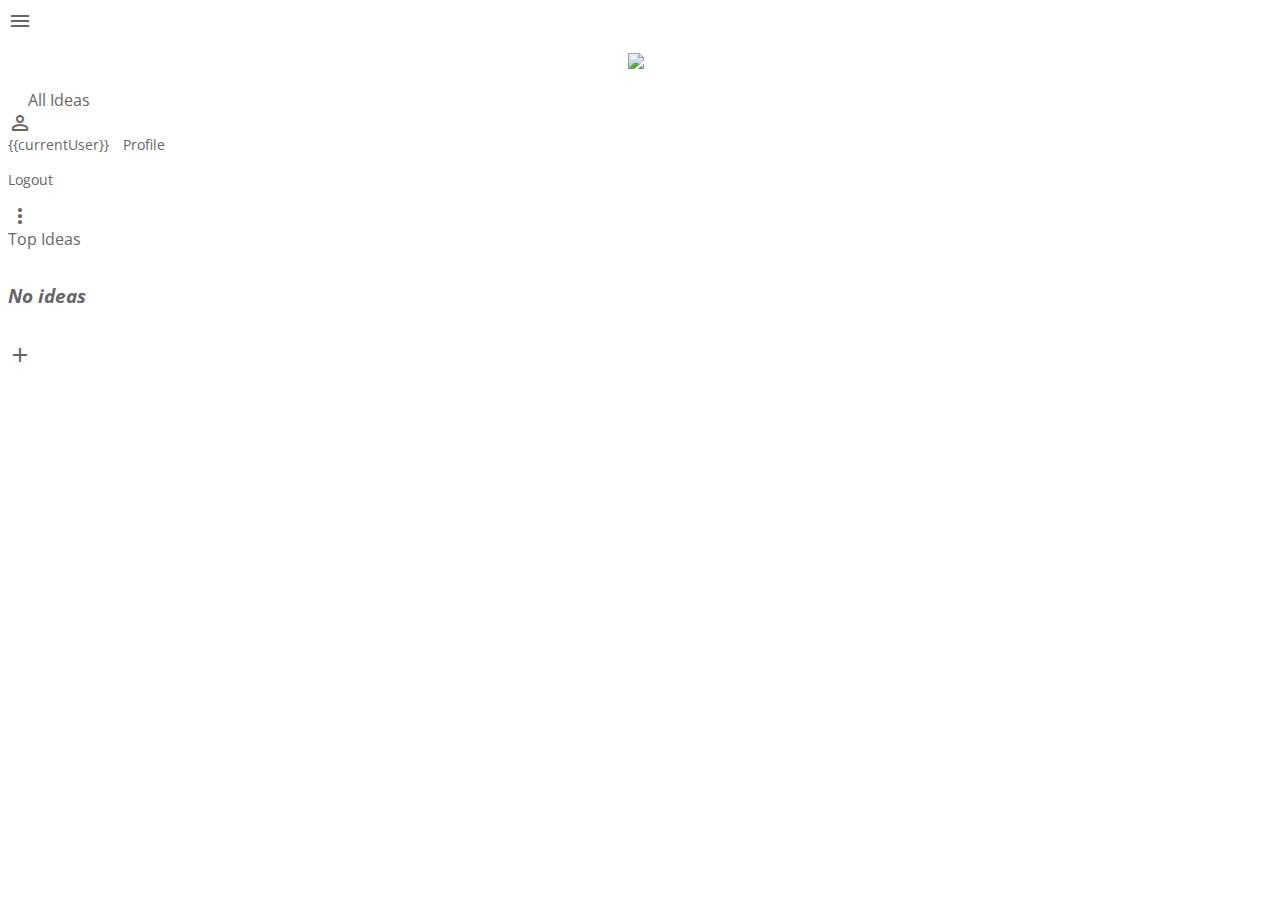
==== src/index.html @ 3c207b4f "Merge 7a52ee18a0d42024dc34c618a9070d6ca37dac79 into d28e04cc840105c6e3358d4a733f9007af9333e9" ====
<!doctype html>
<html lang="en-US">
<head>
    <title>Rok-Starter</title>

    <meta charset="utf-8">
    <meta http-equiv="X-UA-Compatible" content="IE=edge">
    <meta name="description" content="">
    <meta name="viewport" content="initial-scale=1, maximum-scale=1, user-scalable=no" />

    <link rel='stylesheet' href='https://fonts.googleapis.com/css?family=Roboto:400,500,700,400italic'>
    <link rel="stylesheet" href="https://fonts.googleapis.com/icon?family=Material+Icons">
    <link rel="stylesheet" href="./lib/angular-material/angular-material.css"/>
    <link rel="stylesheet" type="text/css" href="assets/app.css">

    <script src="lib/angular/angular.js"></script>
    <script src="lib/angular-animate/angular-animate.js"></script>
    <script src="lib/angular-ui-router/release/angular-ui-router.js"></script>
    <script src="lib/angular-mocks/angular-mocks.js"></script>
    <script src="lib/angular-material/angular-material.js"></script>
    <script src="lib/angular-aria/angular-aria.js"></script>
    <script src="lib/angular-identicon/dist/angular-identicon.js"></script>
    <script src="lib/angular-identicon/src/md5.js"></script>
    <script src="lib/identicon/identicon.js"></script>
    <script src="lib/identicon/pnglib.js"></script>
    <script src="lib/lodash/lodash.js"></script>
    <script src="lib/moment/moment.js"></script>
    <script src="lib/event-source-polyfill/eventsource.js"></script>

    <!-- inject:js -->
  <script src="app.js"></script>
  <script src="utilities/emailLink.js"></script>
  <script src="users/loginSvc/loginSvc.js"></script>
  <script src="users/accountView/accountView.js"></script>
  <script src="toastSvc/toastSvc.js"></script>
  <script src="navigation/toolbar.js"></script>
  <script src="navigation/sidenav.js"></script>
  <script src="ideas/searchFilter/searchFilter.js"></script>
  <script src="ideas/ideasView/ideasView.js"></script>
  <script src="ideas/ideaSvc/ideaSvc.js"></script>
  <script src="ideas/ideaItemBrowse/ideaItemBrowse.js"></script>
  <script src="ideas/ideaItem/ideaItem.js"></script>
  <script src="ideas/ideaBrowseView/ideaBrowseView.js"></script>
  <script src="ideas/addIdeaView/addIdeaView.js"></script>
  <script src="homeView/homeView.js"></script>
  <script src="about/about.js"></script>
  <!-- endinject -->

</head>

<body ng-app="flintAndSteel" layout="column">

    <md-toolbar ng-controller="ToolbarCtrl">
        <div class="md-toolbar-tools">
            <md-button hide-gt-md class="md-icon-button" aria-label="Menu" ng-click="showNav()">
                <i class="material-icons icon-button-adjust">&#xE5D2;</i>
            </md-button>
            <h2><span><img ui-sref="home" class="center-img nav-bar-pointer" src="assets/Innovation_Challenge_Bulb.png" width="25"/></span></h2>
            <span class="padding-left-20 idea-likes-click" ui-sref="ideabrowse">All Ideas</span>
            <span flex></span>

            <div class="md-padding">
                <!-- Login Button -->
                <md-button class="md-icon-button" aria-label="Account" ng-click="showLogin($event)" flex-sm="100" flex-md="100" flex-gt-md="auto" ng-if="!isUserLoggedIn()">
                    <i class="material-icons icon-button-adjust">&#xE8A6;</i>
                </md-button>

                <!-- Profile button -->
                <div ng-show="isUserLoggedIn()" style="font-size:14px">
                    {{currentUser}}
                    <md-menu md-offset="0 50">
                        <md-button aria-label="Open demo menu" class="md-icon-button" ng-click="$mdOpenMenu($event)">
                            <identicon md-menu-origin="" username='getUsername()' size='30' class="identicon"></identicon>
                        </md-button>
                        <md-menu-content width="4">
                            <md-menu-item>
                                <md-button ng-click="settings()">Profile</md-button>
                            </md-menu-item>
                            <md-menu-item>
                                <md-button ng-click="logout()">
                                    <p flex="">Logout</p>
                                </md-button>
                            </md-menu-item>
                        </md-menu-content>
                    </md-menu>
                </div>
            </div>
            <md-button class="md-icon-button" aria-label="More" ng-show="displayOverflow">
                <i class="material-icons icon-button-adjust">&#xE5D4;</i>
            </md-button>
        </div>
    </md-toolbar>

    <div flex layout="row">
        <md-sidenav md-is-locked-open="$mdMedia('gt-md')" class="md-whiteframe-z2" md-component-id="left" layout="column">
            <md-content ng-controller="SidenavCtrl" flex>
                <div layout="column" flex>
                    <div flex>
                        <md-list class="top-ideas-list">
                            <md-subheader class="md-accent md-hue-1">Top Ideas</md-subheader>
                            <div layout="row" layout-align="center center" class="no-ideas-div" ng-show="!topIdeas.length">
                                <h3><i>No ideas</i></h3>
                            </div>
                            <md-item ng-repeat="idea in topIdeas | orderBy:'-likes' | limitTo:5">
                                <idea-item idea="idea" ui-sref="idea({ ideaId: idea._id })" class="idea-pointer"></idea-item>
                            </md-item>
                        </md-list>
                        <md-divider></md-divider>
                        <!-- <div layout="row"><md-button class="md-primary" ng-click="navTo('home')" flex>Home</md-button></div> -->
                        <!-- <div layout="row"><md-button class="md-primary" ng-click="navTo('idea')" flex>Idea (Test only)</md-button></div> -->
                    </div>
                </div>
            </md-content>
            <div ng-controller="SidenavCtrl" flex class="add-idea" layout="row" layout-align="end end">
                <md-button class="md-fab fab-layout" aria-label="Add another idea" ng-click="navTo('addidea')" ng-show="isUserLoggedIn()">
                    <i class="material-icons icon-button-adjust">&#xE145;</i>
                </md-button>
            </div>
        </md-sidenav>

        <md-content ui-view flex class="scroll-container"></md-content>
    </div>

</body>
</html>
---- src/assets/app.css ----
@import url(https://fonts.googleapis.com/css?family=Open+Sans);

.icon-button-adjust {
    vertical-align: middle;
}

body {
    font-family: 'Open Sans', sans-serif;
    color: #666;
}

.add-idea {
    min-height: 40px;
    max-height: 40px;
}

.md-icon-button {
    margin-right: 10px;
}

.md-icon-button:last-child {
    margin-right: 0px;
}

.login-button {
    margin-right: 10px;
}

.signup-button {
    margin-left: 10px;
}

.scroll-container {
    overflow: scroll;
}

.extra-space-left {
    padding-left: 20px;
}

.no-padding-bottom {
    padding-bottom: 0px;
}

.some-padding-bottom {
    padding-bottom: 15px;
}

.fab-layout {
    margin-right: 20px;
    margin-bottom: 10px;
}

.top-ideas-list-item {
    margin-left: 20px;
}

.custom-chip-wrapper{
    margin:2px 2px 2px 0px;
    display:inline-block;
}

.custom-chip{
    margin-bottom: 3px;
    padding: 3px 10px;
    background-color: #e0e0e0;
    color: #424242;
    border-radius: 10px;
    white-space:nowrap;
}

.custom-chip.knowledge{
    background-color: #F44336;
    color: #FFFFFF;
}

.custom-chip.time{
    background-color: #3F51B5;
    color: #FFFFFF;
}

.custom-chip.funding{
    background-color: #009688;
    color: #FFFFFF;
}

.custom-chip.experience{
    background-color: #8BC34A;
    color: #FFFFFF;
}

.custom-chip.social-network{
    background-color: #FF9800;
    color: #FFFFFF;
}

.custom-chip.materials{
    background-color: #795548;
    color: #FFFFFF;
  }
.custom-chip.how-can-i-help{
    background-color: #E91E63;
    color: #FFFFFF;
}

.custom-chip.owner{
    background-color: #03A9F4;
    color: #FFFFFF;
}

.idea-pointer {
    cursor: pointer;
}

.nav-bar-pointer {
    cursor: pointer;
}

.extra-padding-left-sm {
    padding-left: 5px;
}

.extra-padding-left-md {
    padding-left: 10px;
}

.accent-text {
    color: #650100;
}

.idea-likes-click {
    cursor: pointer;
    padding-left: 5px;
}

.deleted  h3, .deleted p{
    text-decoration: line-through;
    color: red;
}

.search-bar {
    width: 50%;
    margin-left: auto;
    margin-right: auto;
}

.center-text {
    text-align: center;
}

.center-img {
    display: block;
    margin-left: auto;
    margin-right: auto;
}
.img-padding{
    padding-top: 15px;
}

.padding-left-20{
    padding-left: 20px;
}

.about-technologies{
    padding: 15px;
}

.about-padding-bottom{
    padding-bottom: 15px;
}

.about-padding-top{
    padding-top: 15px;
}

.mailto-format{
    text-decoration:none !important;
    text-decoration:none;
    color: #666;
}

.identicon {
    vertical-align: middle;
}

.md-tab.md-active {
    background-color: #e0e0e0;
    border-radius: 5px 5px 0px 0px;
}

.no-ideas-div {
    padding-top: 15px;
    padding-bottom: 15px;
    width: 100%;
}
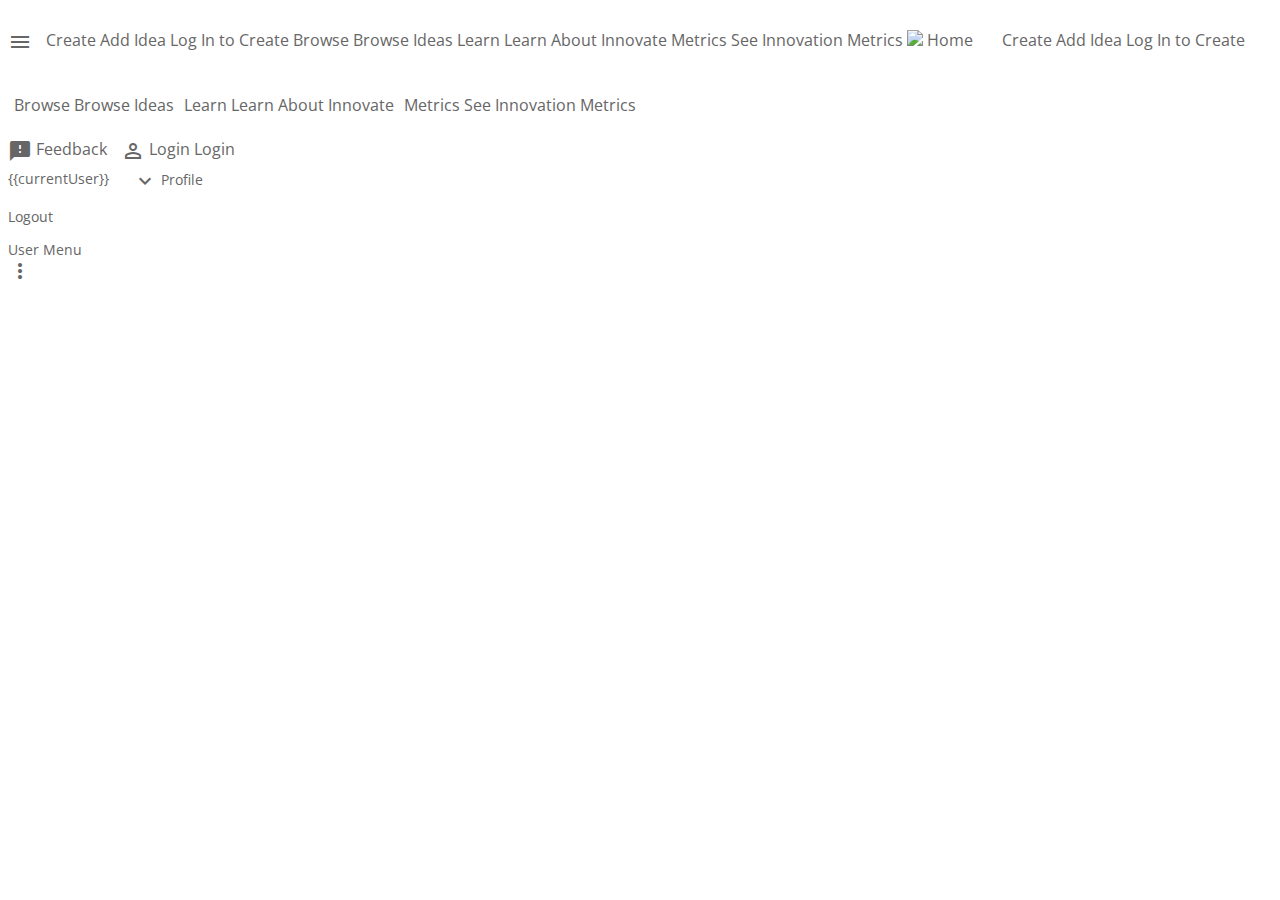
==== commit c02ea970: "Initial addition of metrics page and google charts" ====
--- a/src/index.html
+++ b/src/index.html
@@ -1,7 +1,7 @@
 <!doctype html>
 <html lang="en-US">
 <head>
-    <title>Rok-Starter</title>
+    <title>Innovate</title>
 
     <meta charset="utf-8">
     <meta http-equiv="X-UA-Compatible" content="IE=edge">
@@ -11,66 +11,149 @@
     <link rel='stylesheet' href='https://fonts.googleapis.com/css?family=Roboto:400,500,700,400italic'>
     <link rel="stylesheet" href="https://fonts.googleapis.com/icon?family=Material+Icons">
     <link rel="stylesheet" href="./lib/angular-material/angular-material.css"/>
-    <link rel="stylesheet" type="text/css" href="assets/app.css">
+    <link rel="stylesheet" type="text/css" href="app.css">
+    <link rel="stylesheet" type="text/css" href="homeView/homeView.css">
+    <link rel="stylesheet" href="lib/angular-timeline/dist/angular-timeline.css"/>
+    <link rel="stylesheet" href="lib/jqcloud2/dist/jqcloud.min.css"/>
 
+
+    <script src="lib/jquery/dist/jquery.min.js"></script>
     <script src="lib/angular/angular.js"></script>
     <script src="lib/angular-animate/angular-animate.js"></script>
     <script src="lib/angular-ui-router/release/angular-ui-router.js"></script>
     <script src="lib/angular-mocks/angular-mocks.js"></script>
     <script src="lib/angular-material/angular-material.js"></script>
+    <script src="lib/angular-marked/dist/angular-marked.js"></script>
+    <script src="lib/angular-messages/angular-messages.js"></script>
     <script src="lib/angular-aria/angular-aria.js"></script>
     <script src="lib/angular-identicon/dist/angular-identicon.js"></script>
     <script src="lib/angular-identicon/src/md5.js"></script>
+    <script src="lib/identicon/pnglib.js"></script>
     <script src="lib/identicon/identicon.js"></script>
-    <script src="lib/identicon/pnglib.js"></script>
     <script src="lib/lodash/lodash.js"></script>
+    <script src="lib/marked/lib/marked.js"></script>
     <script src="lib/moment/moment.js"></script>
     <script src="lib/event-source-polyfill/eventsource.js"></script>
+    <script src="lib/angular-timeline/dist/angular-timeline.js"></script>
+    <script src="lib/jqcloud2/dist/jqcloud.min.js"></script>
+    <script src="https://www.gstatic.com/charts/loader.js"></script>
+
+
 
     <!-- inject:js -->
   <script src="app.js"></script>
+  <script src="utilities/whirligig/whirlCtrl.js"></script>
+  <script src="utilities/whirligig/whilirigig.js"></script>
+  <script src="utilities/startFromFilter.js"></script>
+  <script src="utilities/sseSvc.js"></script>
+  <script src="utilities/paginateSvc.js"></script>
   <script src="utilities/emailLink.js"></script>
-  <script src="users/loginSvc/loginSvc.js"></script>
+  <script src="users/userSvc/userSvc.js"></script>
+  <script src="users/loginView/loginDialog.js"></script>
   <script src="users/accountView/accountView.js"></script>
   <script src="toastSvc/toastSvc.js"></script>
   <script src="navigation/toolbar.js"></script>
   <script src="navigation/sidenav.js"></script>
+  <script src="metrics/metrics.js"></script>
+  <script src="learn/pictureDialog.js"></script>
+  <script src="learn/learnItem/learnItem.js"></script>
+  <script src="learn/learn.js"></script>
+  <script src="ideas/topIdeas/topIdeas.js"></script>
   <script src="ideas/searchFilter/searchFilter.js"></script>
   <script src="ideas/ideasView/ideasView.js"></script>
+  <script src="ideas/ideasView/ideaBack/dialogBack.js"></script>
   <script src="ideas/ideaSvc/ideaSvc.js"></script>
-  <script src="ideas/ideaItemBrowse/ideaItemBrowse.js"></script>
-  <script src="ideas/ideaItem/ideaItem.js"></script>
+  <script src="ideas/ideaInput/IdeaInputCtrl.js"></script>
+  <script src="ideas/ideaInput/ideaInput.js"></script>
+  <script src="ideas/ideaCard/ideaCard.js"></script>
   <script src="ideas/ideaBrowseView/ideaBrowseView.js"></script>
   <script src="ideas/addIdeaView/addIdeaView.js"></script>
+  <script src="homeView/timelineEvent/timelineEvent.js"></script>
   <script src="homeView/homeView.js"></script>
+  <script src="events/eventSvc/eventSvc.js"></script>
   <script src="about/about.js"></script>
   <!-- endinject -->
+
+    <!-- ANALYTICS -->
+      <script>
+          (function(i,s,o,g,r,a,m){i['GoogleAnalyticsObject']=r;i[r]=i[r]||function(){
+          (i[r].q=i[r].q||[]).push(arguments)},i[r].l=1*new Date();a=s.createElement(o),
+          m=s.getElementsByTagName(o)[0];a.async=1;a.src=g;m.parentNode.insertBefore(a,m)
+          })(window,document,'script','//www.google-analytics.com/analytics.js','ga');
+          ga('create', 'UA-60013480-3', 'auto');
+      </script>
 
 </head>
 
 <body ng-app="flintAndSteel" layout="column">
-
     <md-toolbar ng-controller="ToolbarCtrl">
         <div class="md-toolbar-tools">
-            <md-button hide-gt-md class="md-icon-button" aria-label="Menu" ng-click="showNav()">
-                <i class="material-icons icon-button-adjust">&#xE5D2;</i>
+            <md-menu md-offset="-15 60">
+                <md-button hide-gt-md class="md-icon-button" aria-label="Menu" ng-click="$mdOpenMenu($event)">
+                    <i class="material-icons icon-button-adjust">&#xE5D2;</i>
+                </md-button>
+                <md-menu-content width="4">
+                    <md-menu-item>
+                        <md-button aria-label="Add another idea" ui-sref="addidea">Create</md-button>
+                        <md-tooltip md-direction="right" ng-if="isUserLoggedIn()">Add Idea</md-tooltip>
+                        <md-tooltip md-direction="right" ng-if="!isUserLoggedIn()">Log In to Create</md-tooltip>
+                    </md-menu-item>
+                    <md-menu-item>
+                        <md-button ui-sref="ideabrowse">Browse</md-button>
+                        <md-tooltip md-direction="right">Browse Ideas</md-tooltip>
+                    </md-menu-item>
+                    <md-menu-item>
+                        <md-button ui-sref="learn">Learn</md-button>
+                        <md-tooltip md-direction="right">Learn About Innovate</md-tooltip>
+                    </md-menu-item>
+                    <md-menu-item>
+                        <md-button ui-sref="metrics">Metrics</md-button>
+                        <md-tooltip md-direction="right">See Innovation Metrics</md-tooltip>
+                    </md-menu-item>
+                </md-menu-content>
+            </md-menu>
+            <span class="toolbar-lightbulb">
+                <img ui-sref="home" src="assets/Lightbulb-no-globe.png" width="35"/>
+                <md-tooltip md-direction="bottom">Home</md-tooltip>
+            </span>
+            <md-button hide show-gt-md aria-label="Add another idea" class="toolbar-left-link" ui-sref="addidea">
+                Create
+                <md-tooltip md-direction="bottom" ng-if="isUserLoggedIn()">Add Idea</md-tooltip>
+                <md-tooltip md-direction="bottom" ng-if="!isUserLoggedIn()">Log In to Create</md-tooltip>
             </md-button>
-            <h2><span><img ui-sref="home" class="center-img nav-bar-pointer" src="assets/Innovation_Challenge_Bulb.png" width="25"/></span></h2>
-            <span class="padding-left-20 idea-likes-click" ui-sref="ideabrowse">All Ideas</span>
+            <md-button hide show-gt-md class="toolbar-links" ui-sref="ideabrowse">
+                Browse
+                <md-tooltip md-direction="bottom">Browse Ideas</md-tooltip>
+            </md-button>
+            <md-button hide show-gt-md class="toolbar-links" ui-sref="learn">
+                Learn
+                <md-tooltip md-direction="bottom">Learn About Innovate</md-tooltip>
+            </md-button>
+            <md-button hide show-gt-md class="toolbar-links" ui-sref="metrics">
+                Metrics
+                <md-tooltip md-direction="bottom">See Innovation Metrics</md-tooltip>
+            </md-button>
             <span flex></span>
 
-            <div class="md-padding">
+            <div class="md-padding" layout="row">
+                <!-- Feedback Button -->
+                <md-button class="md-icon-button" aria-label="Feedback" ng-if="isUserLoggedIn()" href="mailto:innovate@ra.rockwell.com?subject=Innovate Feedback">
+                    <i class="material-icons icon-button-adjust" flex-sm="100" flex-md="100" flex-gt-md="auto">&#xE87F;</i>
+                    <md-tooltip md-direction="bottom">Feedback</md-tooltip>
+                </md-button>
                 <!-- Login Button -->
-                <md-button class="md-icon-button" aria-label="Account" ng-click="showLogin($event)" flex-sm="100" flex-md="100" flex-gt-md="auto" ng-if="!isUserLoggedIn()">
-                    <i class="material-icons icon-button-adjust">&#xE8A6;</i>
+                <md-button aria-label="Account" ng-click="showLogin($event)" ng-if="!isUserLoggedIn()">
+                    <i class="material-icons icon-button-adjust" flex-sm="100" flex-md="100" flex-gt-md="auto">&#xE8A6;</i>
+                    Login
+                    <md-tooltip md-direction="bottom">Login</md-tooltip>
                 </md-button>
-
                 <!-- Profile button -->
-                <div ng-show="isUserLoggedIn()" style="font-size:14px">
-                    {{currentUser}}
-                    <md-menu md-offset="0 50">
-                        <md-button aria-label="Open demo menu" class="md-icon-button" ng-click="$mdOpenMenu($event)">
-                            <identicon md-menu-origin="" username='getUsername()' size='30' class="identicon"></identicon>
+                <div class="user-menu" ng-show="isUserLoggedIn()">
+                    <md-menu md-offset="0 60">
+                        <md-button aria-label="Open demo menu" ng-click="$mdOpenMenu($event)">
+                            <span hide show-gt-sm>{{currentUser}}</span>
+                            <identicon md-menu-origin="" username='getUsername()' size='24' class="identicon identicon-home"></identicon>
+                            <i class="material-icons icon-button-adjust">&#xE5CF;</i>
                         </md-button>
                         <md-menu-content width="4">
                             <md-menu-item>
@@ -83,6 +166,7 @@
                             </md-menu-item>
                         </md-menu-content>
                     </md-menu>
+                    <md-tooltip md-direction="bottom">User Menu</md-tooltip>
                 </div>
             </div>
             <md-button class="md-icon-button" aria-label="More" ng-show="displayOverflow">
@@ -91,35 +175,9 @@
         </div>
     </md-toolbar>
 
-    <div flex layout="row">
-        <md-sidenav md-is-locked-open="$mdMedia('gt-md')" class="md-whiteframe-z2" md-component-id="left" layout="column">
-            <md-content ng-controller="SidenavCtrl" flex>
-                <div layout="column" flex>
-                    <div flex>
-                        <md-list class="top-ideas-list">
-                            <md-subheader class="md-accent md-hue-1">Top Ideas</md-subheader>
-                            <div layout="row" layout-align="center center" class="no-ideas-div" ng-show="!topIdeas.length">
-                                <h3><i>No ideas</i></h3>
-                            </div>
-                            <md-item ng-repeat="idea in topIdeas | orderBy:'-likes' | limitTo:5">
-                                <idea-item idea="idea" ui-sref="idea({ ideaId: idea._id })" class="idea-pointer"></idea-item>
-                            </md-item>
-                        </md-list>
-                        <md-divider></md-divider>
-                        <!-- <div layout="row"><md-button class="md-primary" ng-click="navTo('home')" flex>Home</md-button></div> -->
-                        <!-- <div layout="row"><md-button class="md-primary" ng-click="navTo('idea')" flex>Idea (Test only)</md-button></div> -->
-                    </div>
-                </div>
-            </md-content>
-            <div ng-controller="SidenavCtrl" flex class="add-idea" layout="row" layout-align="end end">
-                <md-button class="md-fab fab-layout" aria-label="Add another idea" ng-click="navTo('addidea')" ng-show="isUserLoggedIn()">
-                    <i class="material-icons icon-button-adjust">&#xE145;</i>
-                </md-button>
-            </div>
-        </md-sidenav>
-
-        <md-content ui-view flex class="scroll-container"></md-content>
-    </div>
+    <md-content flex layout="row">
+        <md-content ui-view flex></md-content>
+    </md-content>
 
 </body>
 </html>
--- a/src/app.css
+++ b/src/app.css
@@ -0,0 +1,535 @@
+@import url(https://fonts.googleapis.com/css?family=Open+Sans);
+
+.star {
+    /*color: #ffcc00;*/
+    padding-top: 7px;
+    color: #3F51B5;
+    font-size: 15px;
+    list-style-type: none;
+    display: inline-block;
+    cursor: pointer;
+
+    &.filled {
+      color: #ffcc00;
+    }
+}
+
+.black-star {
+    padding-top: 7px;
+    color: black;
+    font-size: 15px;
+    list-style-type: none;
+    display: inline-block;
+    cursor: pointer;
+
+    &.filled {
+      color: #ffcc00;
+    }
+}
+
+.icon-button-adjust {
+    vertical-align: middle;
+}
+
+.user-menu {
+    font-size: 14px;
+    margin-top: 6px;
+}
+
+body {
+    font-family: 'Open Sans', sans-serif;
+    color: #666;
+}
+
+.gray-bg {
+    background-color: rgba(181, 181, 181, 0.6);
+    width: 100%;
+}
+
+img.grayscale {
+  filter: url("data:image/svg+xml;utf8,<svg xmlns=\'http://www.w3.org/2000/svg\'><filter id=\'grayscale\'><feColorMatrix type=\'matrix\' values=\'0.3333 0.3333 0.3333 0 0 0.3333 0.3333 0.3333 0 0 0.3333 0.3333 0.3333 0 0 0 0 0 1 0\'/></filter></svg>#grayscale"); /* Firefox 3.5+ */
+  filter: gray; /* IE6-9 */
+  -webkit-filter: grayscale(100%); /* Chrome 19+ & Safari 6+ */
+  -webkit-transition: all .6s ease; /* Fade to color for Chrome and Safari */
+}
+
+img.grayscale:hover {
+  filter: none;
+  -webkit-filter: grayscale(0%);
+}
+
+.img-block {
+    display: inline-block;
+    padding: 10px 0 10px;
+}
+
+.add-idea {
+    min-height: 40px;
+    max-height: 40px;
+}
+
+.markdown-supported {
+    text-decoration: none;
+    font-size: 10px;
+    color: gray;
+}
+
+.markdown-supported svg {
+    vertical-align: bottom;
+    margin-right: 2px;
+}
+
+.markdown-supported:hover {
+    color: rgb(0, 148, 156);
+}
+
+.md-icon-button {
+    margin-right: 10px;
+}
+
+.md-icon-button:last-child {
+    margin-right: 0px;
+}
+
+.login-button {
+    margin-right: 10px;
+}
+
+.sign-in-tip {
+    font-size: 12px;
+    padding-top: 10px;
+    width: 100%;
+    text-align: center;
+    margin-left: auto;
+    margin-right: auto;
+}
+
+.signup-button {
+    margin-left: 10px;
+}
+
+.scroll-container {
+    overflow: scroll;
+}
+
+h1.no-margins, h2.no-margins, h3.no-margins, h4.no-margins {
+    margin: 0px;
+    margin-block-end: 0;
+    margin-block-start: 0;
+    -webkit-margin-after: 0;
+    -webkit-margin-before: 0;
+}
+
+h1.no-bottom-margin, h2.no-bottom-margin, h3.no-bottom-margin, h4.no-bottom-margin {
+    -webkit-margin-after: 0;
+}
+
+.top-bar {
+    background-color: #e0e0e0;
+    border-color: #e0e0e0;
+    border-style: solid;
+    border-width: thin;
+    border-radius: 5px 5px 0px 0px;
+    margin:0px;
+    padding: 10px;
+}
+
+.extra-space-left {
+    padding-left: 20px;
+}
+
+.no-padding-all {
+    padding: 0px;
+}
+
+.no-padding-bottom {
+    padding-bottom: 0px;
+}
+
+.some-padding-bottom {
+    padding-bottom: 15px;
+}
+
+.fab-layout {
+    margin-right: 20px;
+    margin-bottom: 10px;
+}
+
+.top-ideas-list-item {
+    margin-left: 20px;
+}
+
+.custom-chip-wrapper{
+    margin:2px 2px 2px 0px;
+    display:inline-block;
+}
+
+.custom-chip{
+    margin-bottom: 3px;
+    padding: 3px 10px;
+    background-color: #e0e0e0;
+    color: #424242;
+    border-radius: 10px;
+    white-space:nowrap;
+}
+
+.custom-chip.knowledge{
+    background-color: #F44336;
+    color: #FFFFFF;
+}
+
+.custom-chip.time{
+    background-color: #3F51B5;
+    color: #FFFFFF;
+}
+
+.custom-chip.funding{
+    background-color: #009688;
+    color: #FFFFFF;
+}
+
+.custom-chip.experience{
+    background-color: #8BC34A;
+    color: #FFFFFF;
+}
+
+.custom-chip.social-network{
+    background-color: #FF9800;
+    color: #FFFFFF;
+}
+
+.custom-chip.materials{
+    background-color: #795548;
+    color: #FFFFFF;
+  }
+.custom-chip.how-can-i-help{
+    background-color: #E91E63;
+    color: #FFFFFF;
+}
+
+.custom-chip.owner{
+    background-color: #03A9F4;
+    color: #FFFFFF;
+}
+
+.custom-chip.tag {
+    padding-right: 6px;
+}
+
+.idea-pointer {
+    cursor: pointer;
+}
+
+.nav-bar-pointer {
+    cursor: pointer;
+}
+
+.extra-padding-left-sm {
+    padding-left: 5px;
+}
+
+.extra-padding-right-sm {
+    padding-right: 5px;
+}
+
+.extra-padding-left-md {
+    padding-left: 10px;
+}
+
+.extra-padding-top-md {
+    padding-top: 10px;
+}
+
+.extra-padding-top-lg {
+    padding-top: 30px;
+}
+
+.extra-padding-15 {
+    padding: 15px;
+}
+
+.extra-padding-sides-15 {
+    padding-left: 15px;
+    padding-right: 15px;
+}
+
+.extra-padding-lg {
+    padding: 30px;
+}
+
+.accent-text {
+    color: #650100;
+}
+
+.author-accent {
+    font-size: 13px;
+}
+
+.idea-likes-click {
+    cursor: pointer;
+    padding-left: 5px;
+}
+
+.deleted  h3, .deleted p{
+    text-decoration: line-through;
+    color: red;
+}
+
+.search-bar {
+    width: 50%;
+    margin-left: auto;
+    margin-right: auto;
+}
+
+.center-text {
+    text-align: center;
+}
+
+.center-stuff {
+    margin-left: auto;
+    margin-right: auto;
+}
+
+.center-img {
+    display: block;
+    margin-left: auto;
+    margin-right: auto;
+}
+.img-padding{
+    padding-top: 15px;
+    max-width: 100%;
+}
+
+.padding-left-20{
+    padding-left: 20px;
+}
+.padding-sides-20 {
+    padding-left: 20px;
+    padding-right: 20px;
+}
+
+.margin-top {
+    margin-top: 75px;
+}
+
+.margin-bottom-md {
+    margin-bottom: 15px;
+}
+
+*:focus {
+    outline: 0;
+}
+
+.about-technologies{
+    padding: 15px;
+}
+
+.about-padding-bottom{
+    padding-bottom: 15px;
+}
+
+.about-padding-top{
+    padding-top: 15px;
+}
+
+.mailto-format{
+    text-decoration:none !important;
+    text-decoration:none;
+    color: #666;
+}
+
+.identicon {
+    vertical-align: middle;
+}
+.idea-tag-delete-icon {
+    width: 18px;
+    height: 18px;
+    outline: none;
+}
+
+.idea-tags-input-container {
+    padding-bottom: 8px;
+}
+
+.tag-message {
+    color: black !important;
+}
+
+.ellipsis-overflow {
+    white-space: nowrap;
+    overflow: hidden;
+    text-overflow: ellipsis;
+}
+
+.word-wrap {
+    word-break: break-word;
+    word-wrap: break-word;
+}
+
+.identicon-home {
+    margin-right: 10px;
+    margin-left: 10px;
+}
+
+.md-tab.md-active {
+    background-color: #e0e0e0;
+    border-radius: 5px 5px 0px 0px;
+}
+
+.no-ideas-div {
+    padding-top: 15px;
+    padding-bottom: 15px;
+    width: 100%;
+}
+
+.small-padding-bottom {
+    padding-bottom: 15px;
+}
+
+.back-box {
+    width: 600px;
+}
+
+/*Conversation Bubbles*/
+/*----------------------------------------------------*/
+.triangle-isosceles {
+    position:relative;
+    padding:0px 5px 0px 5px;
+    margin:1em 0 3em;
+    color:#000;
+    background:#e0e0e0;
+    -webkit-border-radius:5px;
+    -moz-border-radius:5px;
+    border-radius:5px 5px 0px 0px;
+}
+
+.triangle-isosceles.left {
+    margin:0px 0px 0px 15px;
+    background:#e0e0e0;
+}
+
+.triangle-isosceles:after {
+    content:"";
+    position:absolute;
+    bottom:-15px; /* value = - border-top-width - border-bottom-width */
+    left:50px; /* controls horizontal position */
+    border-width:15px 15px 0; /* vary these values to change the angle of the vertex */
+    border-style:solid;
+    border-color:#e0e0e0 transparent;
+    /* reduce the damage in FF3.0 */
+    display:block;
+    width:0;
+}
+
+.triangle-isosceles.left:after {
+    top:15px; /* controls vertical position */
+    left:-10px; /* value = - border-left-width - border-right-width */
+    bottom:auto;
+    border-width:10px 10px 10px 0;
+    border-color:transparent #e0e0e0;
+}
+
+
+.convo-text-bubble.text-area {
+    background-color: #FFFFFF;
+    border-color: #e0e0e0;
+    border-style: solid;
+    border-width: thin;
+    border-radius: 0px 0px 5px 5px;
+    margin:0px;
+    padding: 10px;
+}
+
+.convo-text-bubble.text-area.left {
+    margin:0px 0px 0px 15px;
+    padding: 10px;
+}
+
+.convo-text-bubble.top-bar {
+    background-color: #e0e0e0;
+    border-color: #e0e0e0;
+    border-style: solid;
+    border-width: thin;
+    border-radius: 5px 5px 0px 0px;
+    margin:0px;
+    padding: 0px 10px 0px 10px;
+}
+/*----------------------------------------------------*/
+/*End Conversation Bubbles*/
+
+.toolbar-left-link {
+    margin-left: 25px;
+    cursor: pointer;
+    line-height: 65px;
+    border-radius: 0;
+}
+
+.toolbar-links {
+    margin-left: 6px;
+    cursor: pointer;
+    line-height: 65px;
+    border-radius: 0;
+}
+
+.toolbar-lightbulb {
+    cursor: pointer;
+    cursor: hand;
+}
+
+.lightbulb {
+    padding-top: 50px;
+    max-width: 100%;
+}
+
+.title {
+    padding: 35px;
+}
+
+.learn-objects {
+    padding: 50px;
+}
+
+.learn-objects-img {
+    width:100%;
+}
+
+.learn-dialog-img {
+    width:100%;
+    max-height: 500px;
+}
+
+.learn-dialog-content {
+    max-width:800px;
+    max-height:810px;
+    padding: 0px;
+    overflow: hidden;
+}
+
+.learn-dialog-button {
+    margin-right:20px;
+}
+
+.learn-item {
+    cursor: pointer;
+    cursor: hand;
+}
+
+.learn-dialog-toolbar-padding {
+    padding-left:20px
+}
+
+.account-side-panel-stat {
+    color: #1976D2;
+    margin: 0px 15px 0px 15px;
+}
+.top-ideas-gt-width {
+    max-width: 1200px;
+}
+
+.top-ideas-lg-width {
+    max-width: 900px;
+}
+
+.top-ideas-sm-width {
+    max-width: 600px;
+}
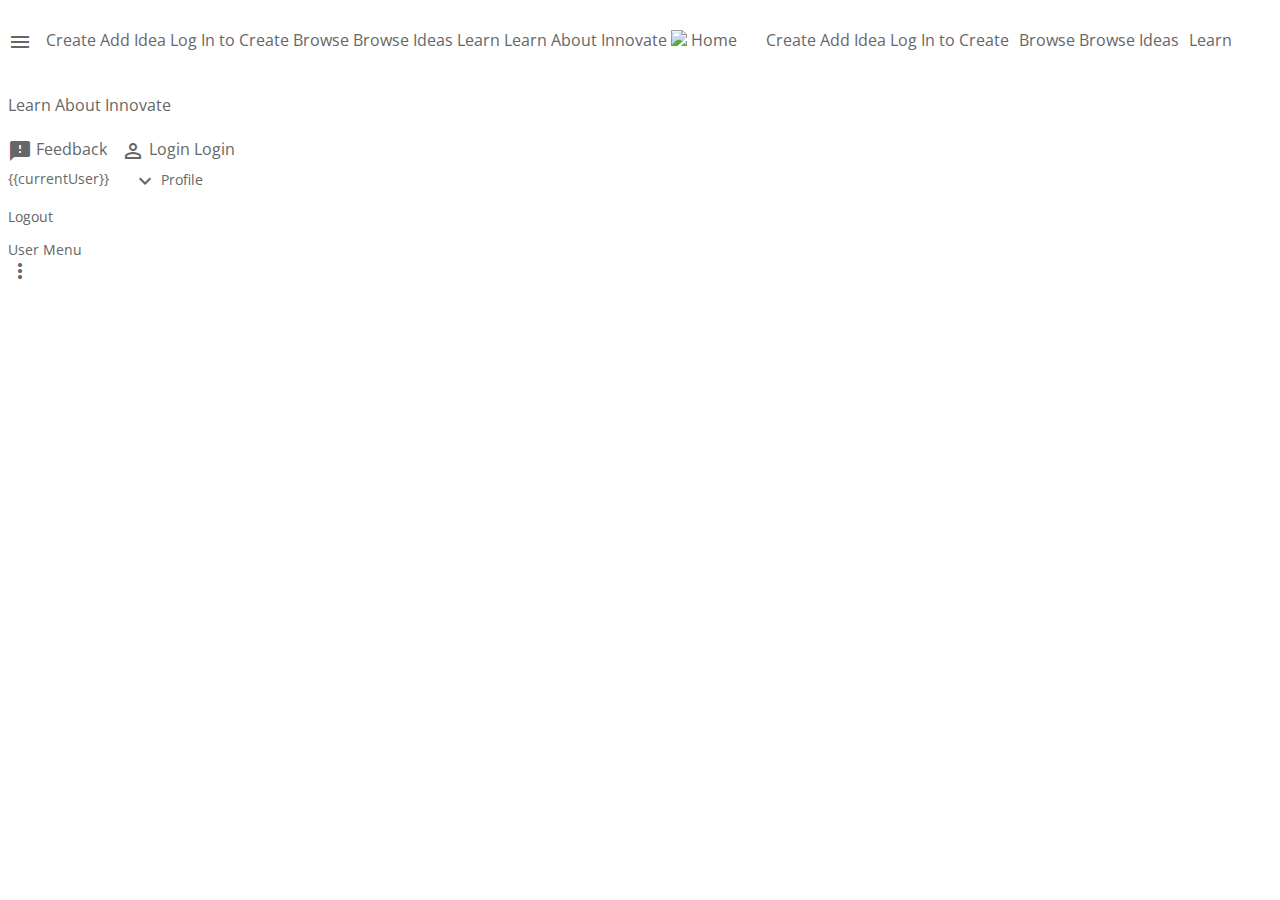
==== commit 4ea1cf9f: "Merge pull request #27 from synergistic-silobusters/master" ====
--- a/src/index.html
+++ b/src/index.html
@@ -36,43 +36,43 @@
     <script src="lib/event-source-polyfill/eventsource.js"></script>
     <script src="lib/angular-timeline/dist/angular-timeline.js"></script>
     <script src="lib/jqcloud2/dist/jqcloud.min.js"></script>
-    <script src="https://www.gstatic.com/charts/loader.js"></script>
+    <script src="lib/nginfinitescroll/build/ng-infinite-scroll.js"></script>
 
 
 
     <!-- inject:js -->
-  <script src="app.js"></script>
-  <script src="utilities/whirligig/whirlCtrl.js"></script>
-  <script src="utilities/whirligig/whilirigig.js"></script>
-  <script src="utilities/startFromFilter.js"></script>
-  <script src="utilities/sseSvc.js"></script>
-  <script src="utilities/paginateSvc.js"></script>
-  <script src="utilities/emailLink.js"></script>
-  <script src="users/userSvc/userSvc.js"></script>
-  <script src="users/loginView/loginDialog.js"></script>
-  <script src="users/accountView/accountView.js"></script>
-  <script src="toastSvc/toastSvc.js"></script>
-  <script src="navigation/toolbar.js"></script>
-  <script src="navigation/sidenav.js"></script>
-  <script src="metrics/metrics.js"></script>
-  <script src="learn/pictureDialog.js"></script>
-  <script src="learn/learnItem/learnItem.js"></script>
-  <script src="learn/learn.js"></script>
-  <script src="ideas/topIdeas/topIdeas.js"></script>
-  <script src="ideas/searchFilter/searchFilter.js"></script>
-  <script src="ideas/ideasView/ideasView.js"></script>
-  <script src="ideas/ideasView/ideaBack/dialogBack.js"></script>
-  <script src="ideas/ideaSvc/ideaSvc.js"></script>
-  <script src="ideas/ideaInput/IdeaInputCtrl.js"></script>
-  <script src="ideas/ideaInput/ideaInput.js"></script>
-  <script src="ideas/ideaCard/ideaCard.js"></script>
-  <script src="ideas/ideaBrowseView/ideaBrowseView.js"></script>
-  <script src="ideas/addIdeaView/addIdeaView.js"></script>
-  <script src="homeView/timelineEvent/timelineEvent.js"></script>
-  <script src="homeView/homeView.js"></script>
-  <script src="events/eventSvc/eventSvc.js"></script>
-  <script src="about/about.js"></script>
-  <!-- endinject -->
+    <script src="app.js"></script>
+    <script src="utilities/whirligig/whirlCtrl.js"></script>
+    <script src="utilities/whirligig/whilirigig.js"></script>
+    <script src="utilities/startFromFilter.js"></script>
+    <script src="utilities/sseSvc.js"></script>
+    <script src="utilities/paginateSvc.js"></script>
+    <script src="utilities/emailLink.js"></script>
+    <script src="users/userSvc/userSvc.js"></script>
+    <script src="users/loginView/loginDialog.js"></script>
+    <script src="users/accountView/accountView.js"></script>
+    <script src="toastSvc/toastSvc.js"></script>
+    <script src="navigation/toolbar.js"></script>
+    <script src="navigation/sidenav.js"></script>
+    <script src="learn/pictureDialog.js"></script>
+    <script src="learn/learnItem/learnItem.js"></script>
+    <script src="learn/learn.js"></script>
+    <script src="ideas/topIdeas/topIdeas.js"></script>
+    <script src="ideas/searchFilter/searchFilter.js"></script>
+    <script src="ideas/ideasView/ideasView.js"></script>
+    <script src="ideas/ideasView/ideaBack/dialogBack.js"></script>
+    <script src="ideas/ideaSvc/ideaSvc.js"></script>
+    <script src="ideas/ideaItemBrowse/ideaItemBrowse.js"></script>
+    <script src="ideas/ideaInput/IdeaInputCtrl.js"></script>
+    <script src="ideas/ideaInput/ideaInput.js"></script>
+    <script src="ideas/ideaCard/ideaCard.js"></script>
+    <script src="ideas/ideaBrowseView/ideaBrowseView.js"></script>
+    <script src="ideas/addIdeaView/addIdeaView.js"></script>
+    <script src="homeView/timelineEvent/timelineEvent.js"></script>
+    <script src="homeView/homeView.js"></script>
+    <script src="events/eventSvc/eventSvc.js"></script>
+    <script src="about/about.js"></script>
+    <!-- endinject -->
 
     <!-- ANALYTICS -->
       <script>
@@ -106,10 +106,6 @@
                         <md-button ui-sref="learn">Learn</md-button>
                         <md-tooltip md-direction="right">Learn About Innovate</md-tooltip>
                     </md-menu-item>
-                    <md-menu-item>
-                        <md-button ui-sref="metrics">Metrics</md-button>
-                        <md-tooltip md-direction="right">See Innovation Metrics</md-tooltip>
-                    </md-menu-item>
                 </md-menu-content>
             </md-menu>
             <span class="toolbar-lightbulb">
@@ -128,10 +124,6 @@
             <md-button hide show-gt-md class="toolbar-links" ui-sref="learn">
                 Learn
                 <md-tooltip md-direction="bottom">Learn About Innovate</md-tooltip>
-            </md-button>
-            <md-button hide show-gt-md class="toolbar-links" ui-sref="metrics">
-                Metrics
-                <md-tooltip md-direction="bottom">See Innovation Metrics</md-tooltip>
             </md-button>
             <span flex></span>
 
@@ -176,7 +168,7 @@
     </md-toolbar>
 
     <md-content flex layout="row">
-        <md-content ui-view flex></md-content>
+        <md-content ui-view flex> </md-content>
     </md-content>
 
 </body>
--- a/src/app.css
+++ b/src/app.css
@@ -1,4 +1,24 @@
 @import url(https://fonts.googleapis.com/css?family=Open+Sans);
+
+
+#list-wrapper{
+    overflow: scroll;
+    width: 100vw;
+    padding-bottom: 0px;
+}
+.top {
+    position: fixed;
+    right: 20px;
+    bottom: 10px;
+}
+.idea-card {
+    width: 256px;
+    max-height: 376px;
+}
+
+.idea-card-image {
+    height: 135px;
+}
 
 .star {
     /*color: #ffcc00;*/
@@ -521,15 +541,3 @@
 .account-side-panel-stat {
     color: #1976D2;
     margin: 0px 15px 0px 15px;
-}
-.top-ideas-gt-width {
-    max-width: 1200px;
-}
-
-.top-ideas-lg-width {
-    max-width: 900px;
-}
-
-.top-ideas-sm-width {
-    max-width: 600px;
-}
